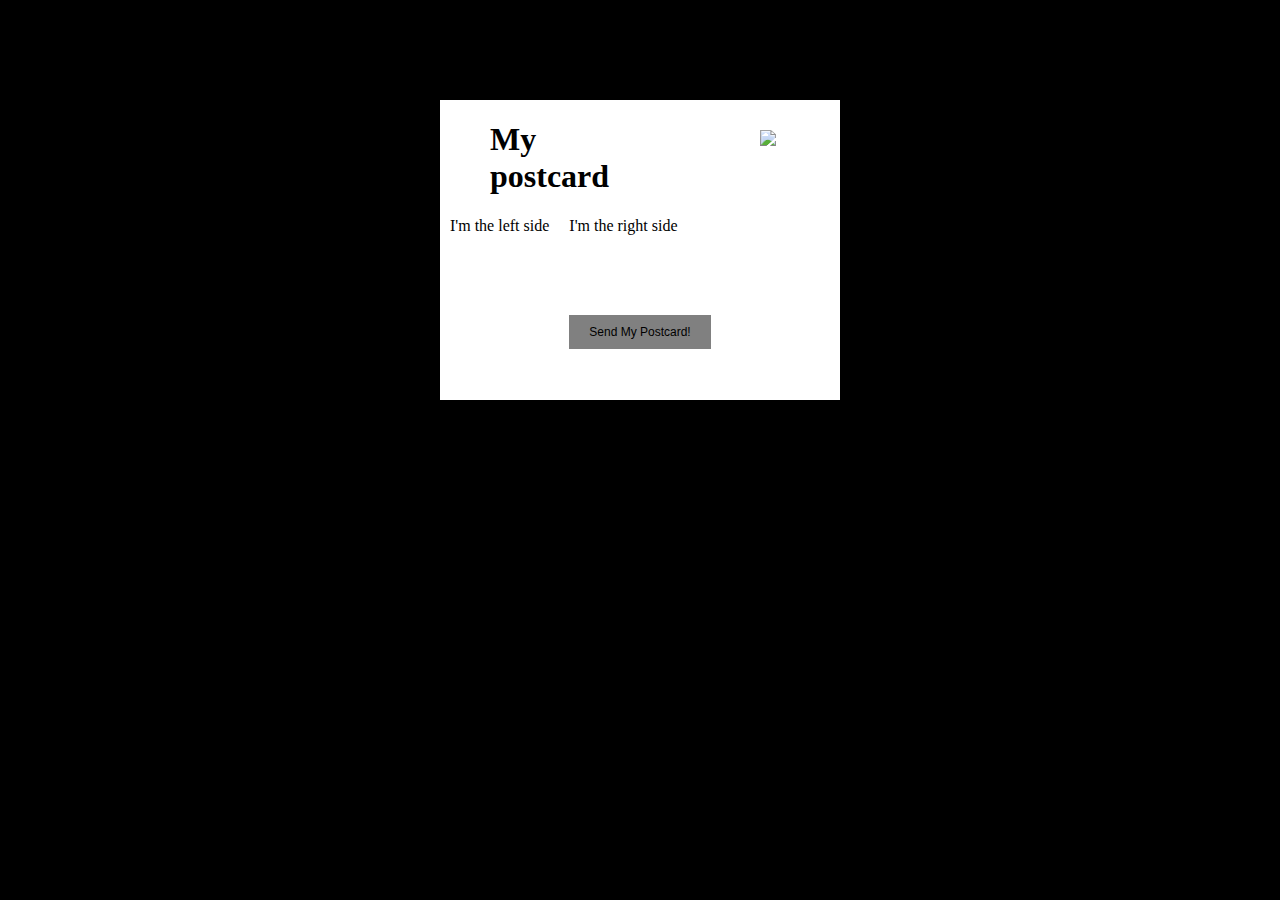
==== index.html @ 6ad838b4 "First commit" ====
<!DOCTYPE html>
<html lang="en">
	<head>
		<link rel="stylesheet" href="styles.css" />
		<meta charset="UTF-8" />
		<meta name="viewport" content="width=device-width, initial-scale=1.0" />
		<title>Document</title>
	</head>
	<body>
		<!-- comienza a añadir nuevas etiquetas o tags aquí -->
		<div class="postcard">
			<div class="postcard-header">
				<h1>My postcard</h1>
				<img src="https://storage.googleapis.com/replit/images/1511936948186_53605a1f8e2f117b874504a42b735a7f.png" />
			</div>
			<div class="postcard-body">
				<div class="body-left">I'm the left side</div>
				<div class="body-right">I'm the right side</div>
			</div>
			<div class="postcard-footer">
				<button>Send My Postcard!</button>
			</div>
		</div>
	</body>
</html>
---- styles.css ----
body {
	background: black;
}

* {
	border: none;
	min-height: 10px;
}

.postcard {
	background: white;
	width: 400px;
	height: 300px;
	margin: 100px auto;
}

.postcard-header {
	display: flex;
}

.postcard-header img {
	height: 50px;
	margin-left: 170px;
	margin-top: 30px;
}

.postcard-header h1 {
	width: 100px;
	margin-left: 50px;
}

.postcard-body {
	display: flex;
}

.body-left p:first-child {
	margin-top: none;
}

.body-left,
.body-right {
	padding: 0 10px;
}

input {
	border: none;
	border-bottom: x;
}

.postcard-footer {
	text-align: center;
}

button {
	background-color: grey;
	padding: 10px 20px;
	font-size: 12px;
	margin-top: 80px;
}
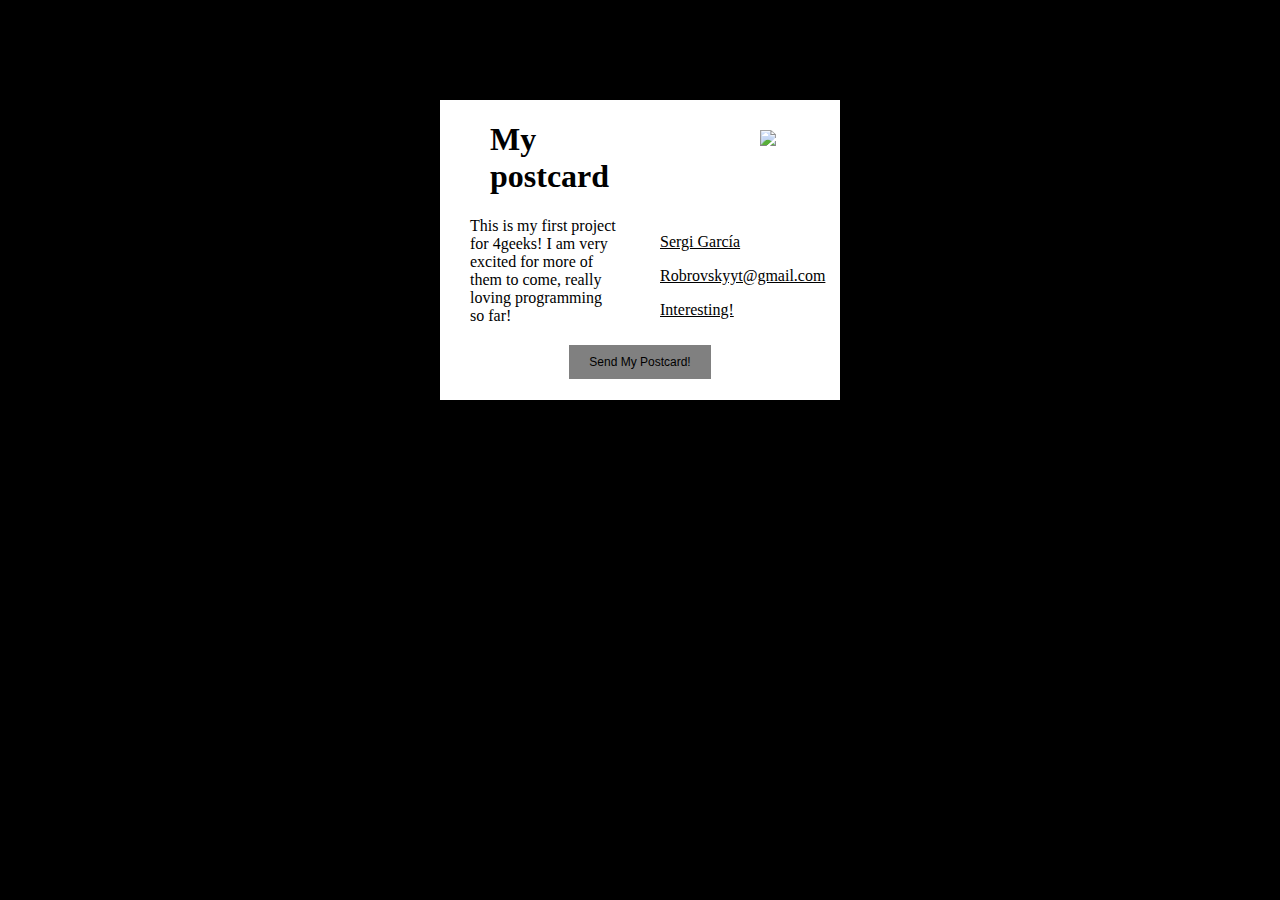
==== commit 304d1257: "First commit" ====
--- a/index.html
+++ b/index.html
@@ -14,8 +14,14 @@
 				<img src="https://storage.googleapis.com/replit/images/1511936948186_53605a1f8e2f117b874504a42b735a7f.png" />
 			</div>
 			<div class="postcard-body">
-				<div class="body-left">I'm the left side</div>
-				<div class="body-right">I'm the right side</div>
+				<div class="body-left">
+					This is my first project for 4geeks! I am very excited for more of them to come, really loving programming so far!
+				</div>
+				<div class="body-right">
+					<p><u>Sergi García</u></p>
+					<p><u>Robrovskyyt@gmail.com</u></p>
+					<p><u>Interesting!</u></p>
+				</div>
 			</div>
 			<div class="postcard-footer">
 				<button>Send My Postcard!</button>
--- a/styles.css
+++ b/styles.css
@@ -37,8 +37,7 @@
 	margin-top: none;
 }
 
-.body-left,
-.body-right {
+.body-left .body-right {
 	padding: 0 10px;
 }
 
@@ -55,5 +54,16 @@
 	background-color: grey;
 	padding: 10px 20px;
 	font-size: 12px;
-	margin-top: 80px;
+	margin-top: 10px;
 }
+
+.body-left {
+	width: 150px;
+	margin-left: 30px;
+	margin-bottom: 10px;
+}
+
+.body-right {
+	margin-left: 40px;
+	width: 50;
+}
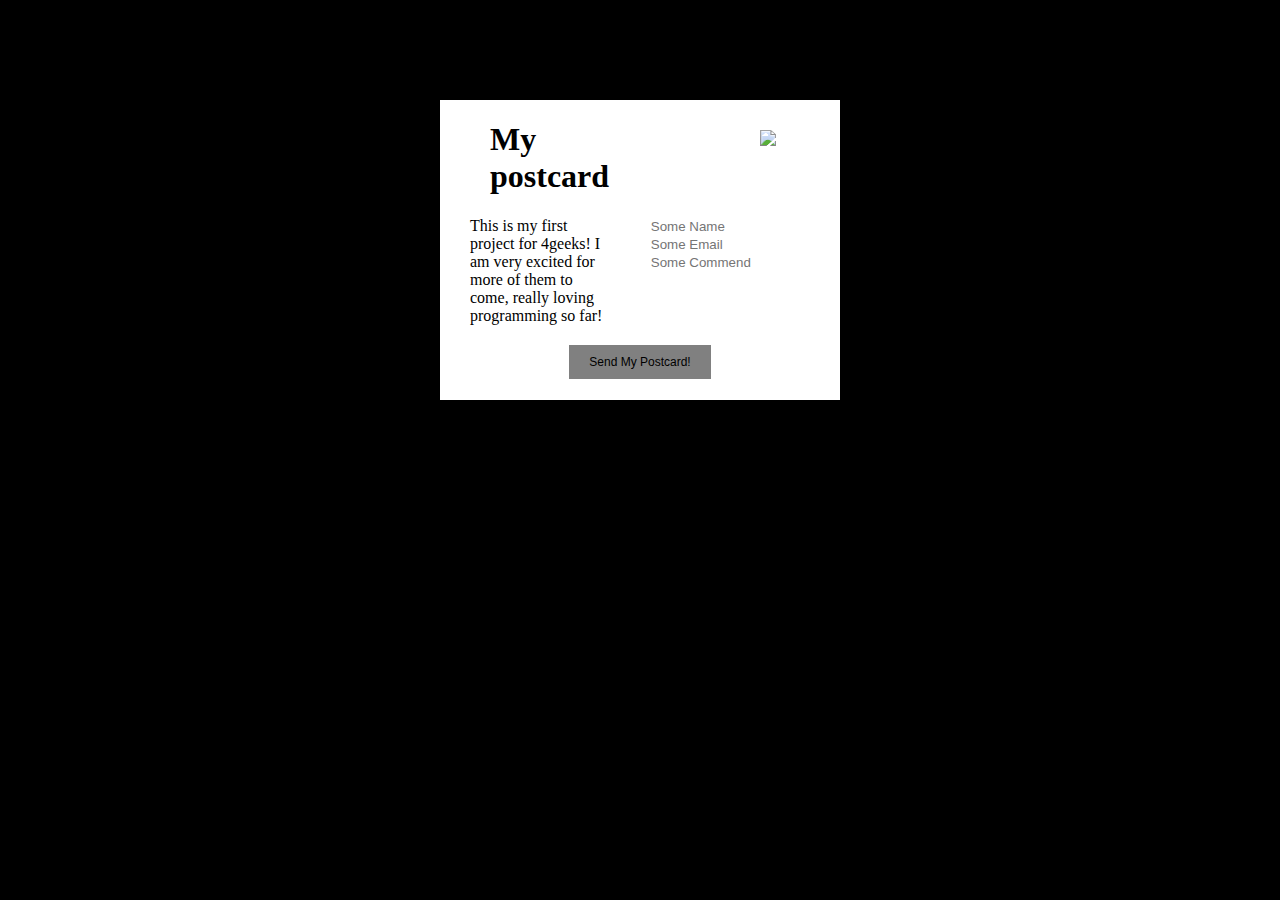
==== commit 56586b9d: "First commit" ====
--- a/index.html
+++ b/index.html
@@ -18,9 +18,9 @@
 					This is my first project for 4geeks! I am very excited for more of them to come, really loving programming so far!
 				</div>
 				<div class="body-right">
-					<p><u>Sergi García</u></p>
-					<p><u>Robrovskyyt@gmail.com</u></p>
-					<p><u>Interesting!</u></p>
+					<input type="text" placeholder="Some Name" />
+					<input type="text" placeholder="Some Email" />
+					<input type="text" placeholder="Some Commend" />
 				</div>
 			</div>
 			<div class="postcard-footer">
--- a/styles.css
+++ b/styles.css
@@ -58,7 +58,7 @@
 }
 
 .body-left {
-	width: 150px;
+	width: 400px;
 	margin-left: 30px;
 	margin-bottom: 10px;
 }
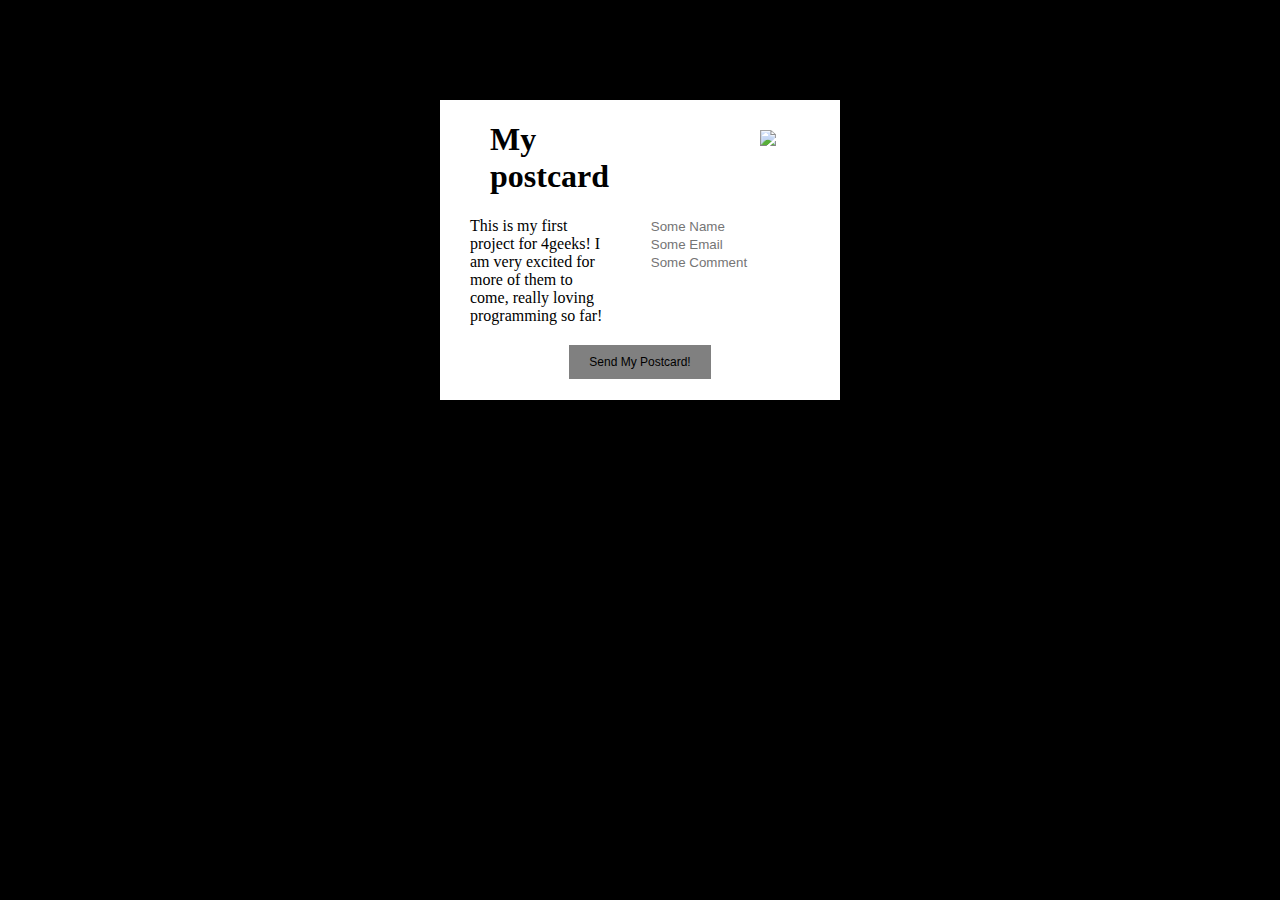
==== commit 657afc32: "First commit" ====
--- a/index.html
+++ b/index.html
@@ -20,7 +20,7 @@
 				<div class="body-right">
 					<input type="text" placeholder="Some Name" />
 					<input type="text" placeholder="Some Email" />
-					<input type="text" placeholder="Some Commend" />
+					<input type="text" placeholder="Some Comment" />
 				</div>
 			</div>
 			<div class="postcard-footer">
